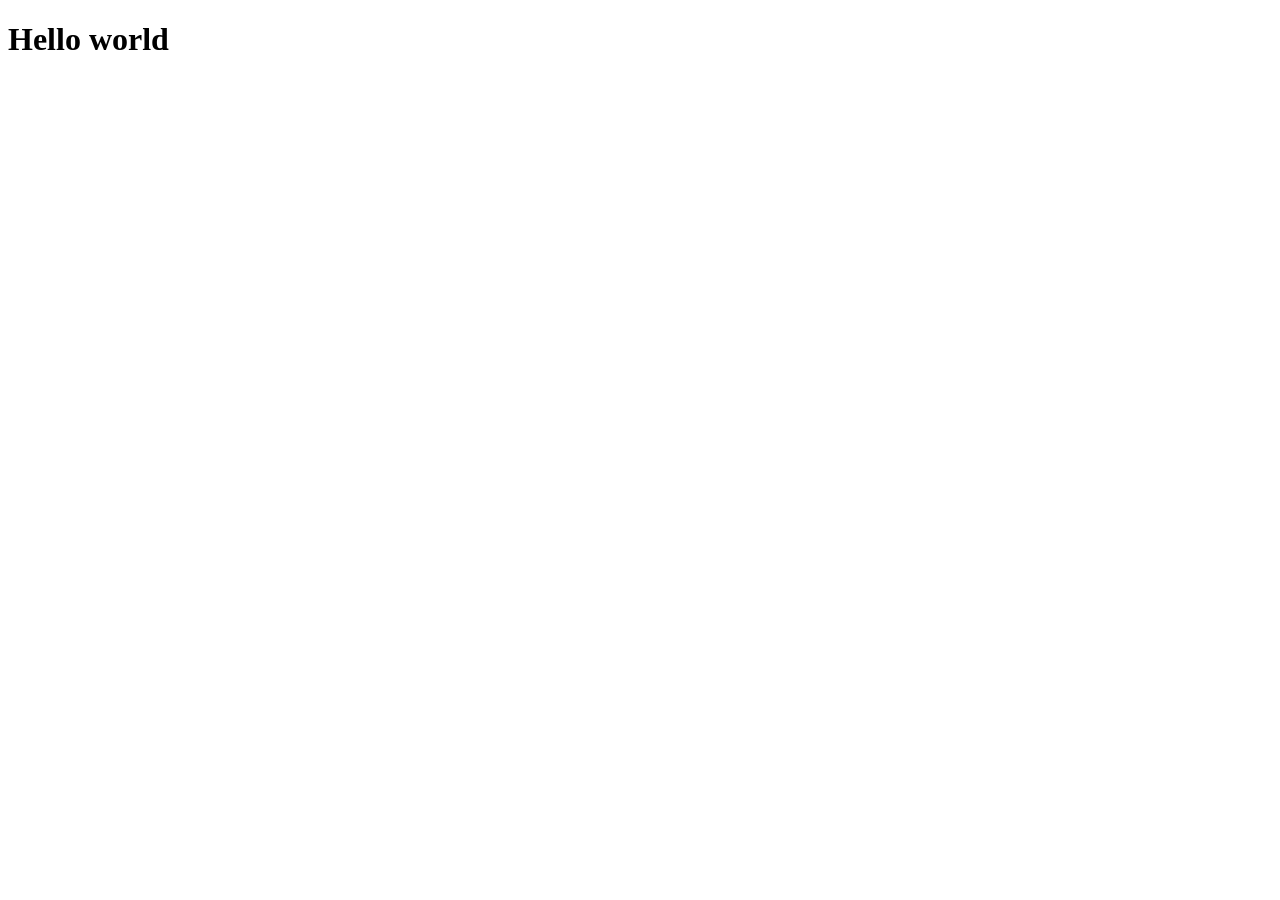
==== Readgit.html @ d7eb6336 "add new div" ====
<!DOCTYPE html>
<html lang="en">
<head>
    <meta charset="UTF-8">
    <meta name="viewport" content="width=device-width, initial-scale=1.0">
    <title>How to push file in github</title>
</head>
<body>
    <div><h1>Hello world</h1></div>
</body>
</html>
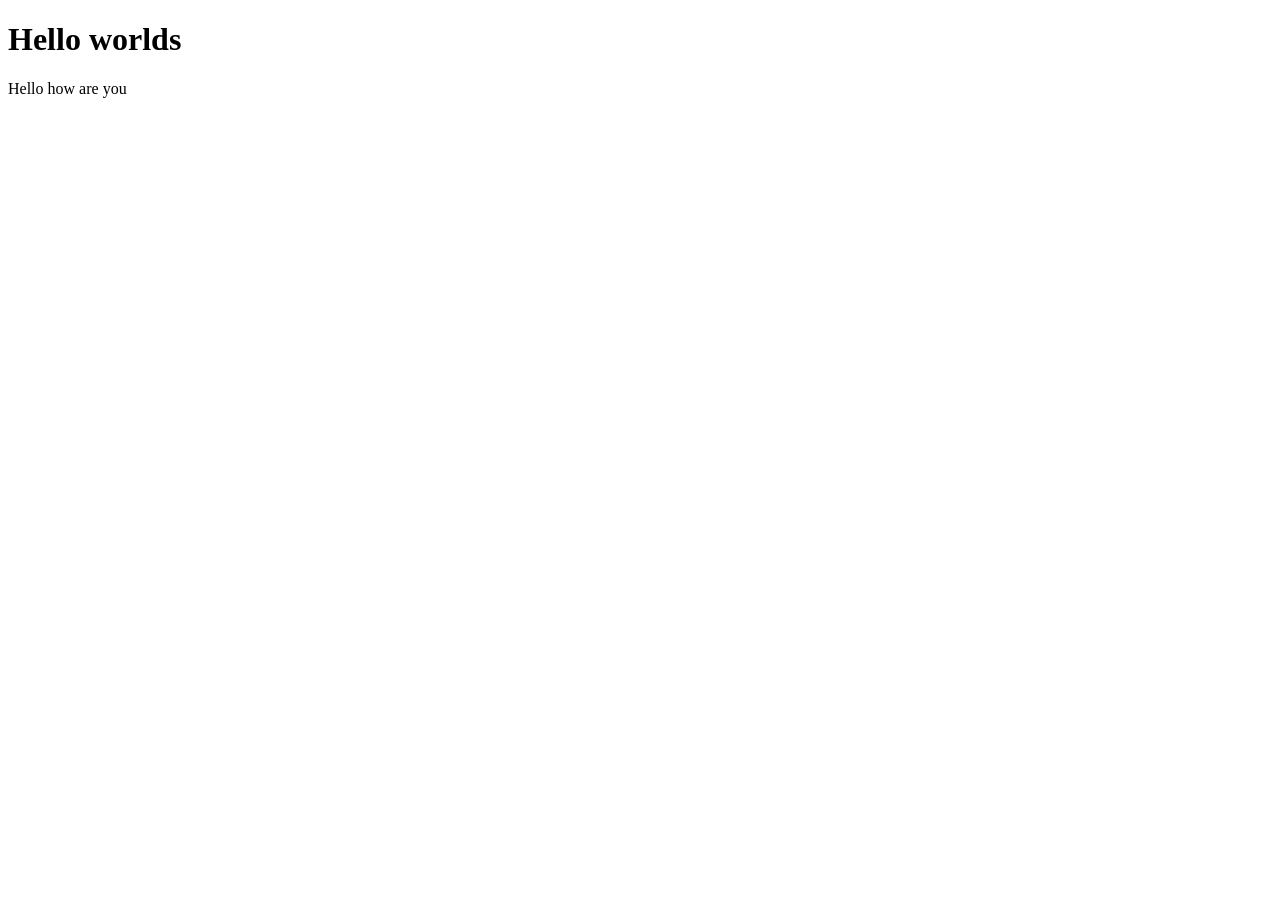
==== commit 1c134b19: "new div element add" ====
--- a/Readgit.html
+++ b/Readgit.html
@@ -6,6 +6,7 @@
     <title>How to push file in github</title>
 </head>
 <body>
-    <div><h1>Hello world</h1></div>
+    <div><h1>Hello worlds</h1></div>
+    <div>Hello how are you</div>
 </body>
 </html>
